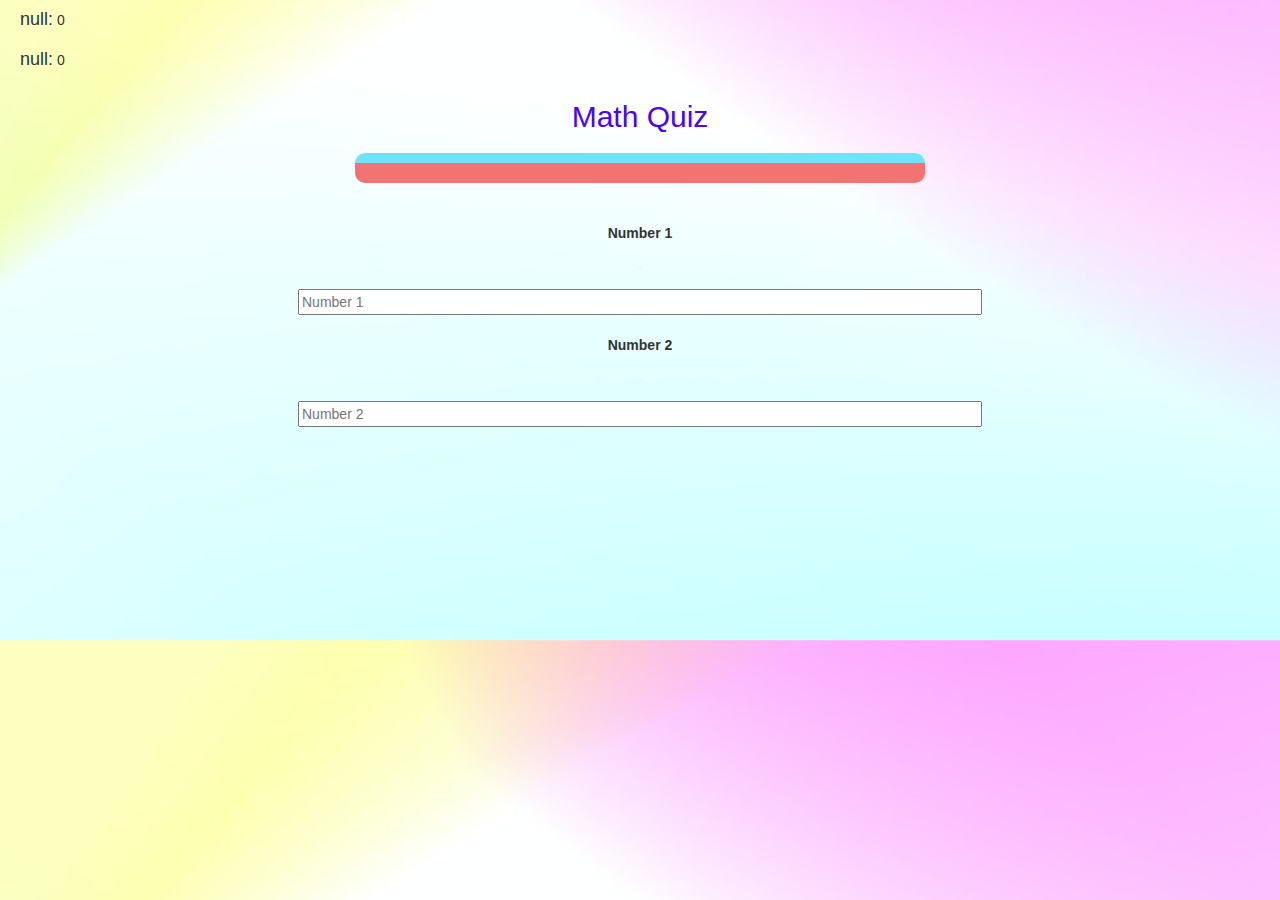
==== game_page.html @ dffedd7f "Add files via upload" ====
<!DOCTYPE html>
<HTML>
    <head>
        <meta name="viewport" content="width=device-width, initial-scale=1">
<link rel="stylesheet" href="https://maxcdn.bootstrapcdn.com/bootstrap/3.4.0/css/bootstrap.min.css">
<script src="https://ajax.googleapis.com/ajax/libs/jquery/3.4.1/jquery.min.js"></script>
<script src="https://maxcdn.bootstrapcdn.com/bootstrap/3.4.0/js/bootstrap.min.js"></script>
<link rel="stylesheet" href="game.css">

        <title>Math Quiz</title>
        <body>
            <h4 id="player1_name"></h4> <span id="player1_score"></span>
            <br/>
            <h4 id="player2_name"></h4> <span id="player2_score"></span>
            <div class="container">
            <center>
                <h2 style="color:rgb(71, 5, 255)">Math Quiz</h2>
                <h3 id="qturn"></h3>
                <h3 id="aturn"></h3>
                <div class="col-lg-6" id="output"> </div>
                    <br/>
                    <br/>

                    <label>Number 1</label>
                    <hr/>
                    <input type="text" class="number" placeholder="Number 1" class="form-control"></input>

                    <br/>
                    <br/>

                    <label>Number 2</label>
                    <hr/>
                    <input type="text" class="number" placeholder="Number 2" class="form-control"></input>

            </center>
        </div>
<script src="game.js"></script>
        </body>
---- game.css ----
body
{
	background-image:url("photo-1614850523060-8da1d56ae167.jpg");
    background-position: center;
    background-size: cover;
}

#output
{
background: rgb(243, 114, 114);
border-radius: 10px;
border-top: 10px solid #6fe4f8;
padding: 10px;
float: none;
text-align: left;
}

hr{
    width: 3px;
    color:blueviolet
}

.number
{
	width: 60%;
}
.number_display
{
	letter-spacing: 5px;
}

#player1_name , #player2_name
{
	display: inline-block;
	margin-left: 20px;
}
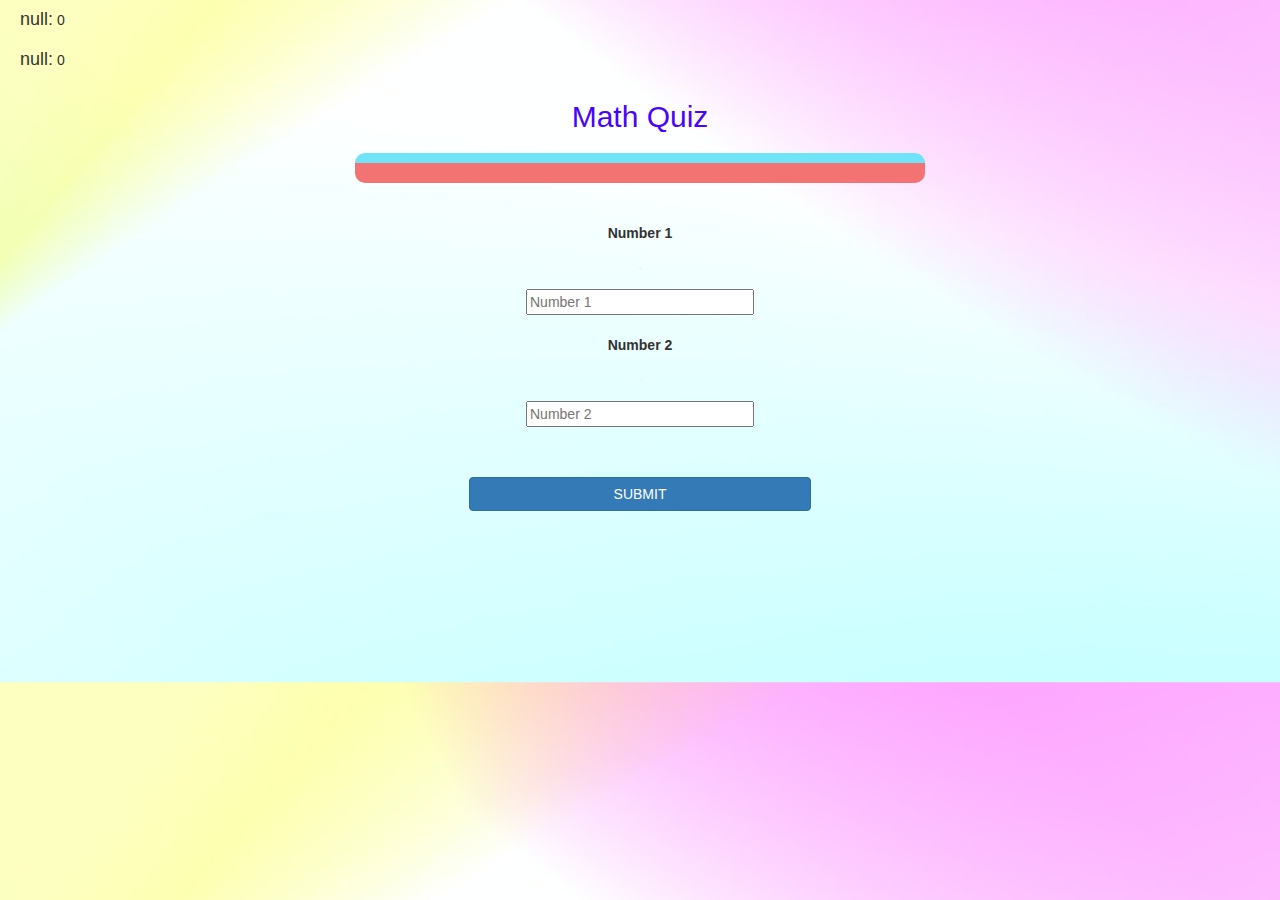
==== commit 291ddc0f: "Add files via upload" ====
--- a/game_page.html
+++ b/game_page.html
@@ -23,14 +23,18 @@
 
                     <label>Number 1</label>
                     <hr/>
-                    <input type="text" class="number" placeholder="Number 1" class="form-control"></input>
+                    <input id="num1" type="text" class="number" placeholder="Number 1" class="form-control"></input>
 
                     <br/>
+                    
                     <br/>
 
                     <label>Number 2</label>
                     <hr/>
-                    <input type="text" class="number" placeholder="Number 2" class="form-control"></input>
+                    <input id="num2" type="text" class="number" placeholder="Number 2" class="form-control"></input>
+                     <br/>
+                     
+                    <button class="btn btn-primary space" style="width:30%" onclick="submit()" >SUBMIT</button>
 
             </center>
         </div>
--- a/game.css
+++ b/game.css
@@ -22,7 +22,7 @@
 
 .number
 {
-	width: 60%;
+	width:20%;
 }
 .number_display
 {
@@ -33,4 +33,8 @@
 {
 	display: inline-block;
 	margin-left: 20px;
+}
+
+.space{
+	margin-top: 50px;
 }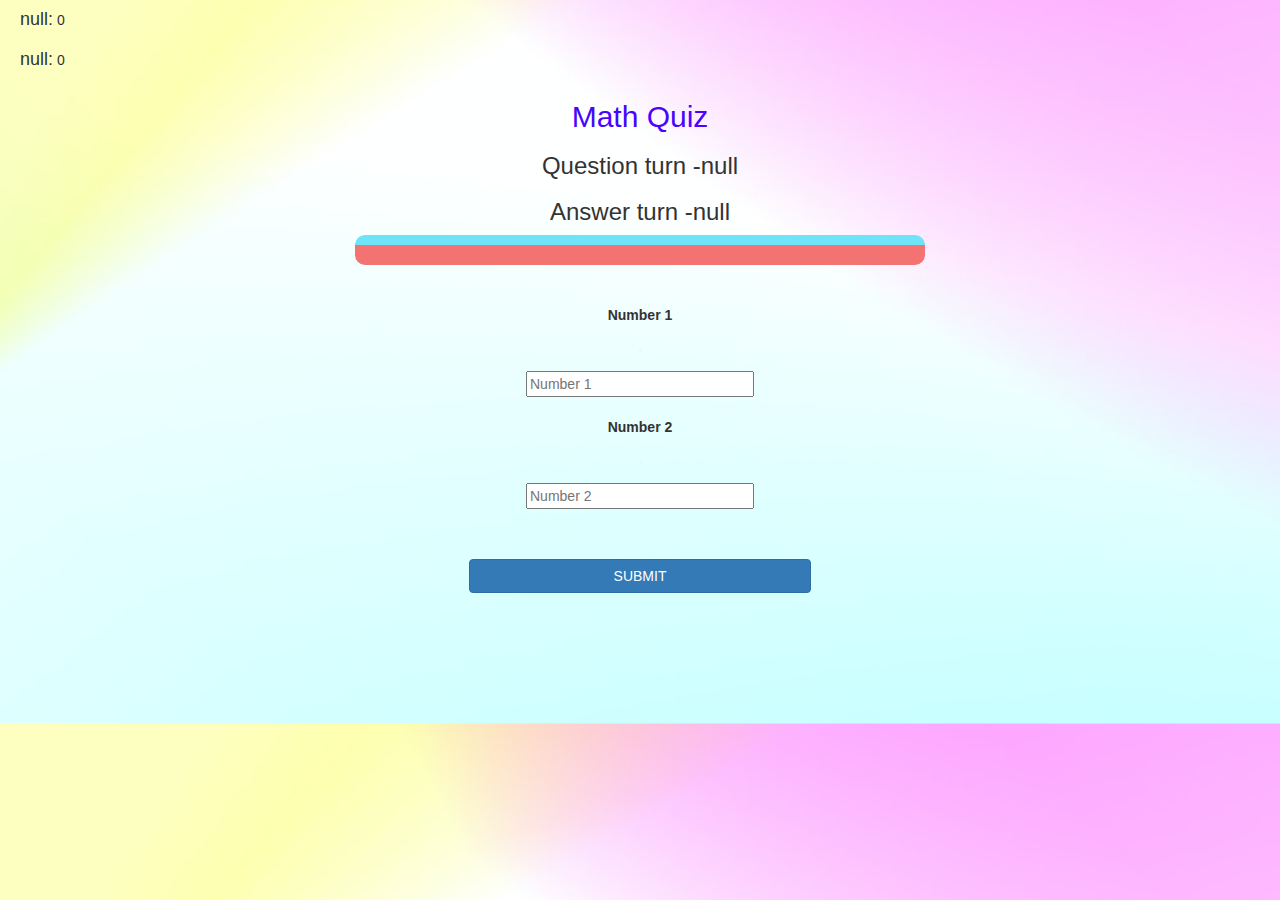
==== commit 6e7407fd: "Add files via upload" ====
--- a/game_page.html
+++ b/game_page.html
@@ -23,7 +23,7 @@
 
                     <label>Number 1</label>
                     <hr/>
-                    <input id="num1" type="text" class="number" placeholder="Number 1" class="form-control"></input>
+                    <input id="number_1" type="text" class="number" placeholder="Number 1" class="form-control"></input>
 
                     <br/>
                     
@@ -31,7 +31,7 @@
 
                     <label>Number 2</label>
                     <hr/>
-                    <input id="num2" type="text" class="number" placeholder="Number 2" class="form-control"></input>
+                    <input id="number_2" type="text" class="number" placeholder="Number 2" class="form-control"></input>
                      <br/>
                      
                     <button class="btn btn-primary space" style="width:30%" onclick="submit()" >SUBMIT</button>
